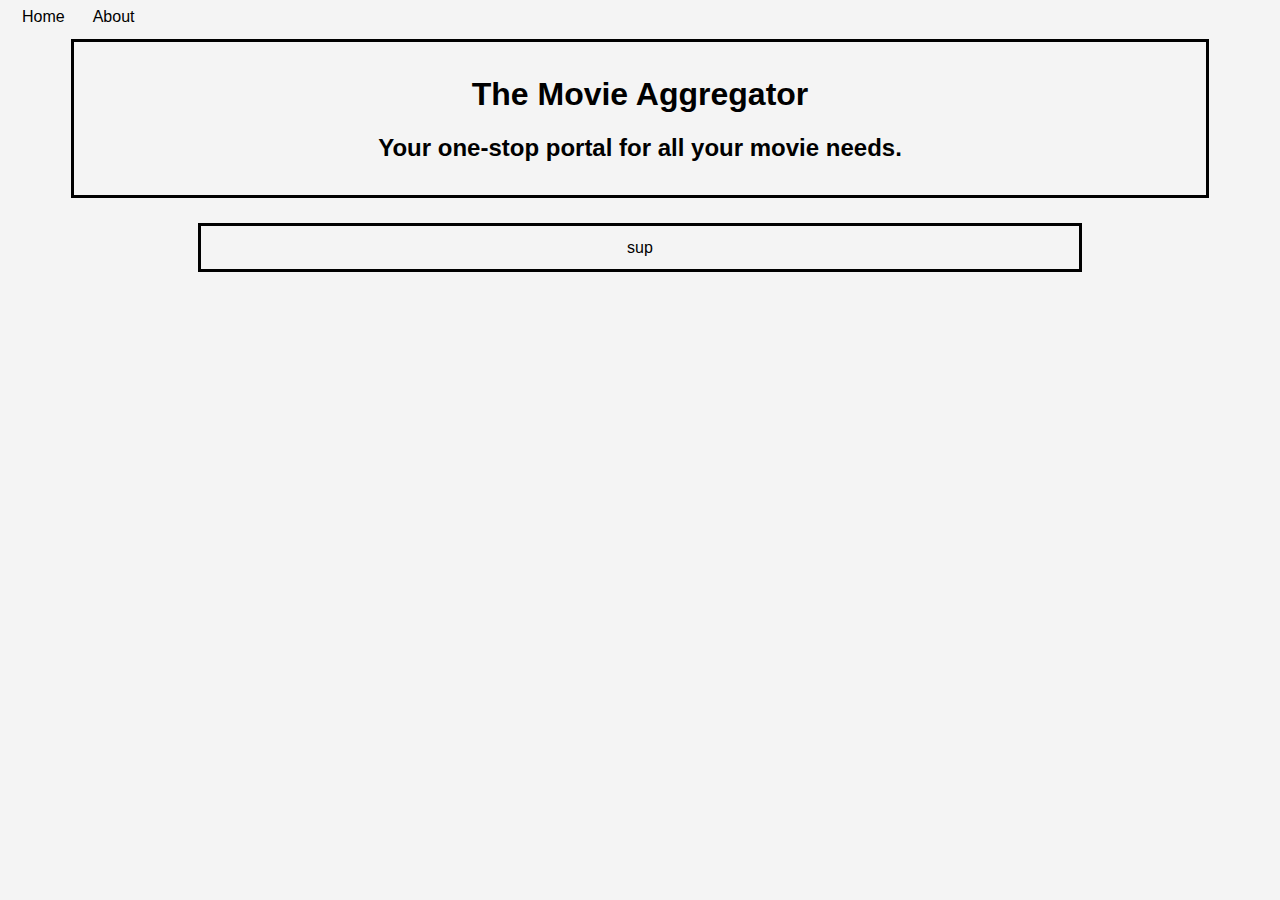
==== MovieSite/Aggregator/NewReleases.html @ 65183021 "Merge pull request #1 from Whadiyatalkinabeet/master" ====
<html>
	<head>
	<script src="https://ajax.googleapis.com/ajax/libs/jquery/3.1.0/jquery.min.js"></script>
		<meta name="viewport" content="width=device-width", initial-scale="1">
		
		<link rel="stylesheet" type="text/css" href="css/stylesheet.css">

		<title>Movie Aggregator by Jonathan Mendoza</title>
	</head>
	<body>
		<ul>
		  <li><a href="index.html">Home</a></li>
		  <li><a href="#about">About</a></li>
		</ul>
		<div class="intro">
		<h1>The Movie Aggregator </h1>
		<h2>Your one-stop portal for all your movie needs.</h2>
		</div>

		<div id="main" class="linklist">
			sup
		</div>
	</body>
	<script>
		$.ajax({ url: "updateDB.php",
        		 data: {"movie": movieID},
         		 type: "POST",
         		 success: function(result){
         		 			var toReplace="";
         		 			toReplace= "#" + movieID;
         		 			//var alert =
         		 			//window.alert(toReplace);
							$(toReplace).html(result);
						}
	</script>
</html>
---- MovieSite/Aggregator/css/stylesheet.css ----
body {
	background-color: #f4f4f4;
    font-family:  Helvetica, Arial, sans-serif;
}



.intro{
	text-align:center;
	border-style: solid;
    margin-bottom: 2%;
    margin-right: 5%;
    margin-left: 5%;
    margin-top: 1%;
}
.linklist{
	text-align:center;
	border-style: solid;
    margin-bottom: 5%;
    margin-right: 15%;
    margin-left: 15%;
}
a:link {
    color: black;
}
a:visited {
    color: black;
}
a:hover {
    color: red;
}
a:active {
    color: hotpink;
}
.falselink{
	text-decoration: underline;
}
.falselink:hover{
	color:red;
}
.falselink:active{
	color:hotpink;
}

ul {
    list-style-type: none;
    margin: 0;
    padding: 0;
    overflow: hidden;
}

li {
    float: left;
}

li a {
    display: block-inline;
    color: white;
    text-align: center;
    padding: 5px 14px;
    text-decoration: none;
}

li a:hover {
    background-color: #111;
}
div{
    padding-top: 1%;
    padding-right: 1%;
    padding-bottom: 1%;
    padding-left: 1%;
}
.hidden{
    display:none;
}
#ByTitle{

    padding-top: 0.1%;
    padding-right: 0.1%;
    padding-bottom: 0.1%;
    padding-left: 0.1%;
}
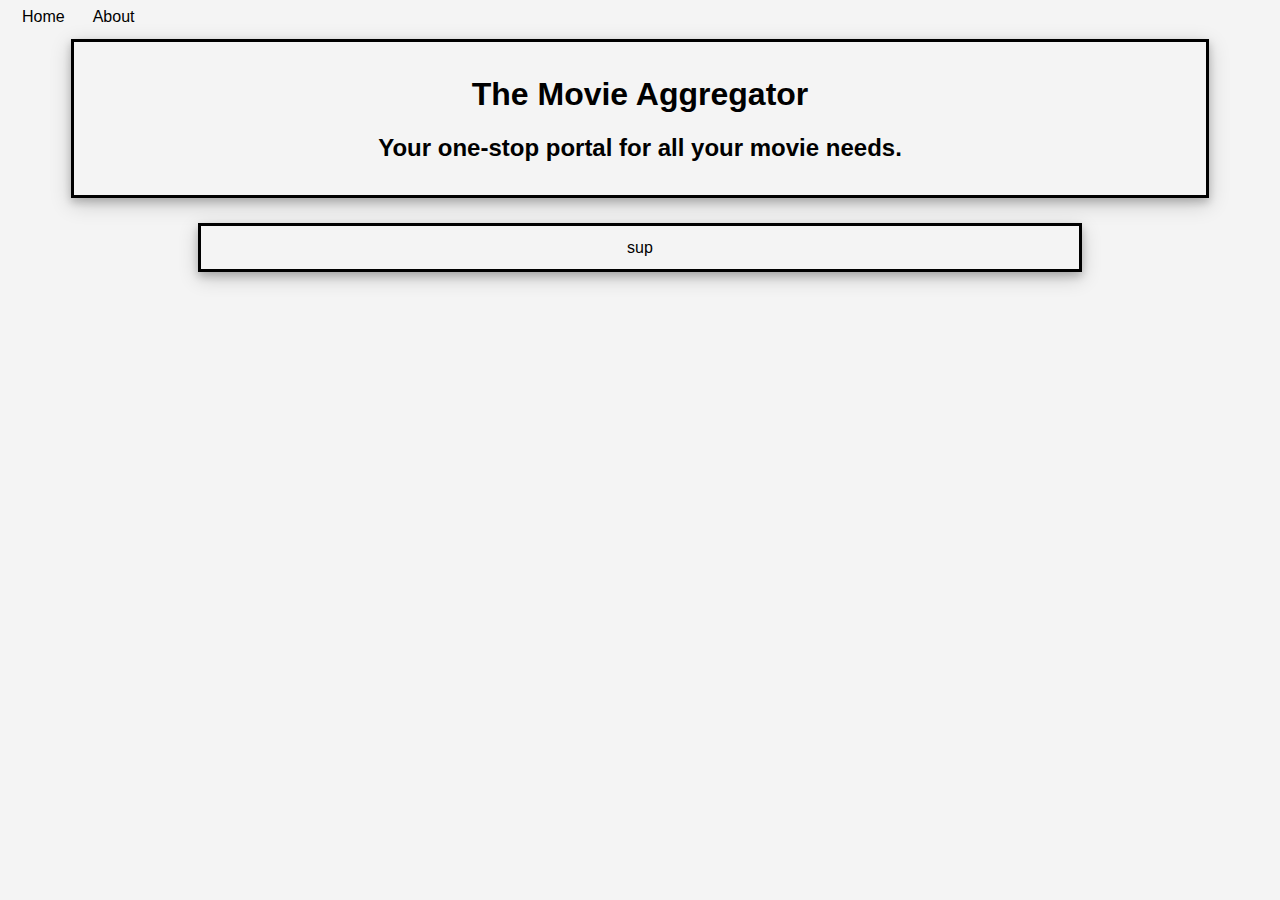
==== commit 23ceed54: "Add FindMovie.php" ====
--- a/MovieSite/Aggregator/NewReleases.html
+++ b/MovieSite/Aggregator/NewReleases.html
@@ -1,36 +1,36 @@
-<html>
-	<head>
-	<script src="https://ajax.googleapis.com/ajax/libs/jquery/3.1.0/jquery.min.js"></script>
-		<meta name="viewport" content="width=device-width", initial-scale="1">
-		
-		<link rel="stylesheet" type="text/css" href="css/stylesheet.css">
-
-		<title>Movie Aggregator by Jonathan Mendoza</title>
-	</head>
-	<body>
-		<ul>
-		  <li><a href="index.html">Home</a></li>
-		  <li><a href="#about">About</a></li>
-		</ul>
-		<div class="intro">
-		<h1>The Movie Aggregator </h1>
-		<h2>Your one-stop portal for all your movie needs.</h2>
-		</div>
-
-		<div id="main" class="linklist">
-			sup
-		</div>
-	</body>
-	<script>
-		$.ajax({ url: "updateDB.php",
-        		 data: {"movie": movieID},
-         		 type: "POST",
-         		 success: function(result){
-         		 			var toReplace="";
-         		 			toReplace= "#" + movieID;
-         		 			//var alert =
-         		 			//window.alert(toReplace);
-							$(toReplace).html(result);
-						}
-	</script>
+<html>
+	<head>
+	<script src="https://ajax.googleapis.com/ajax/libs/jquery/3.1.0/jquery.min.js"></script>
+		<meta name="viewport" content="width=device-width", initial-scale="1">
+		
+		<link rel="stylesheet" type="text/css" href="css/stylesheet.css">
+
+		<title>Movie Aggregator by Jonathan Mendoza</title>
+	</head>
+	<body>
+		<ul>
+		  <li><a href="index.html">Home</a></li>
+		  <li><a href="#about">About</a></li>
+		</ul>
+		<div class="intro">
+		<h1>The Movie Aggregator </h1>
+		<h2>Your one-stop portal for all your movie needs.</h2>
+		</div>
+
+		<div id="main" class="linklist">
+			sup
+		</div>
+	</body>
+	<script>
+		$.ajax({ url: "updateDB.php",
+        		 data: {"movie": movieID},
+         		 type: "POST",
+         		 success: function(result){
+         		 			var toReplace="";
+         		 			toReplace= "#" + movieID;
+         		 			//var alert =
+         		 			//window.alert(toReplace);
+							$(toReplace).html(result);
+						}
+	</script>
 </html>--- a/MovieSite/Aggregator/css/stylesheet.css
+++ b/MovieSite/Aggregator/css/stylesheet.css
@@ -1,82 +1,84 @@
-body {
-	background-color: #f4f4f4;
-    font-family:  Helvetica, Arial, sans-serif;
-}
-
-
-
-.intro{
-	text-align:center;
-	border-style: solid;
-    margin-bottom: 2%;
-    margin-right: 5%;
-    margin-left: 5%;
-    margin-top: 1%;
-}
-.linklist{
-	text-align:center;
-	border-style: solid;
-    margin-bottom: 5%;
-    margin-right: 15%;
-    margin-left: 15%;
-}
-a:link {
-    color: black;
-}
-a:visited {
-    color: black;
-}
-a:hover {
-    color: red;
-}
-a:active {
-    color: hotpink;
-}
-.falselink{
-	text-decoration: underline;
-}
-.falselink:hover{
-	color:red;
-}
-.falselink:active{
-	color:hotpink;
-}
-
-ul {
-    list-style-type: none;
-    margin: 0;
-    padding: 0;
-    overflow: hidden;
-}
-
-li {
-    float: left;
-}
-
-li a {
-    display: block-inline;
-    color: white;
-    text-align: center;
-    padding: 5px 14px;
-    text-decoration: none;
-}
-
-li a:hover {
-    background-color: #111;
-}
-div{
-    padding-top: 1%;
-    padding-right: 1%;
-    padding-bottom: 1%;
-    padding-left: 1%;
-}
-.hidden{
-    display:none;
-}
-#ByTitle{
-
-    padding-top: 0.1%;
-    padding-right: 0.1%;
-    padding-bottom: 0.1%;
-    padding-left: 0.1%;
+body {
+	background-color: #f4f4f4;
+    font-family:  Helvetica, Arial, sans-serif;
+}
+
+
+
+.intro{
+	text-align:center;
+	border-style: solid;
+    margin-bottom: 2%;
+    margin-right: 5%;
+    margin-left: 5%;
+    margin-top: 1%;
+    box-shadow: 0 4px 8px 0 rgba(0, 0, 0, 0.2), 0 6px 20px 0 rgba(0, 0, 0, 0.19);
+}
+.linklist{
+	text-align:center;
+	border-style: solid;
+    margin-bottom: 5%;
+    margin-right: 15%;
+    margin-left: 15%;
+    box-shadow: 0 4px 8px 0 rgba(0, 0, 0, 0.2), 0 6px 20px 0 rgba(0, 0, 0, 0.19);
+}
+a:link {
+    color: black;
+}
+a:visited {
+    color: black;
+}
+a:hover {
+    color: red;
+}
+a:active {
+    color: hotpink;
+}
+.falselink{
+	text-decoration: underline;
+}
+.falselink:hover{
+	color:red;
+}
+.falselink:active{
+	color:hotpink;
+}
+
+ul {
+    list-style-type: none;
+    margin: 0;
+    padding: 0;
+    overflow: hidden;
+}
+
+li {
+    float: left;
+}
+
+li a {
+    display: block-inline;
+    color: white;
+    text-align: center;
+    padding: 5px 14px;
+    text-decoration: none;
+}
+
+li a:hover {
+    background-color: #111;
+}
+div{
+    padding-top: 1%;
+    padding-right: 1%;
+    padding-bottom: 1%;
+    padding-left: 1%;
+}
+.hidden{
+    display:none;
+}
+#ByTitle{
+
+    padding-top: 0.1%;
+    padding-right: 0.1%;
+    padding-bottom: 0.1%;
+    padding-left: 0.1%;
 }